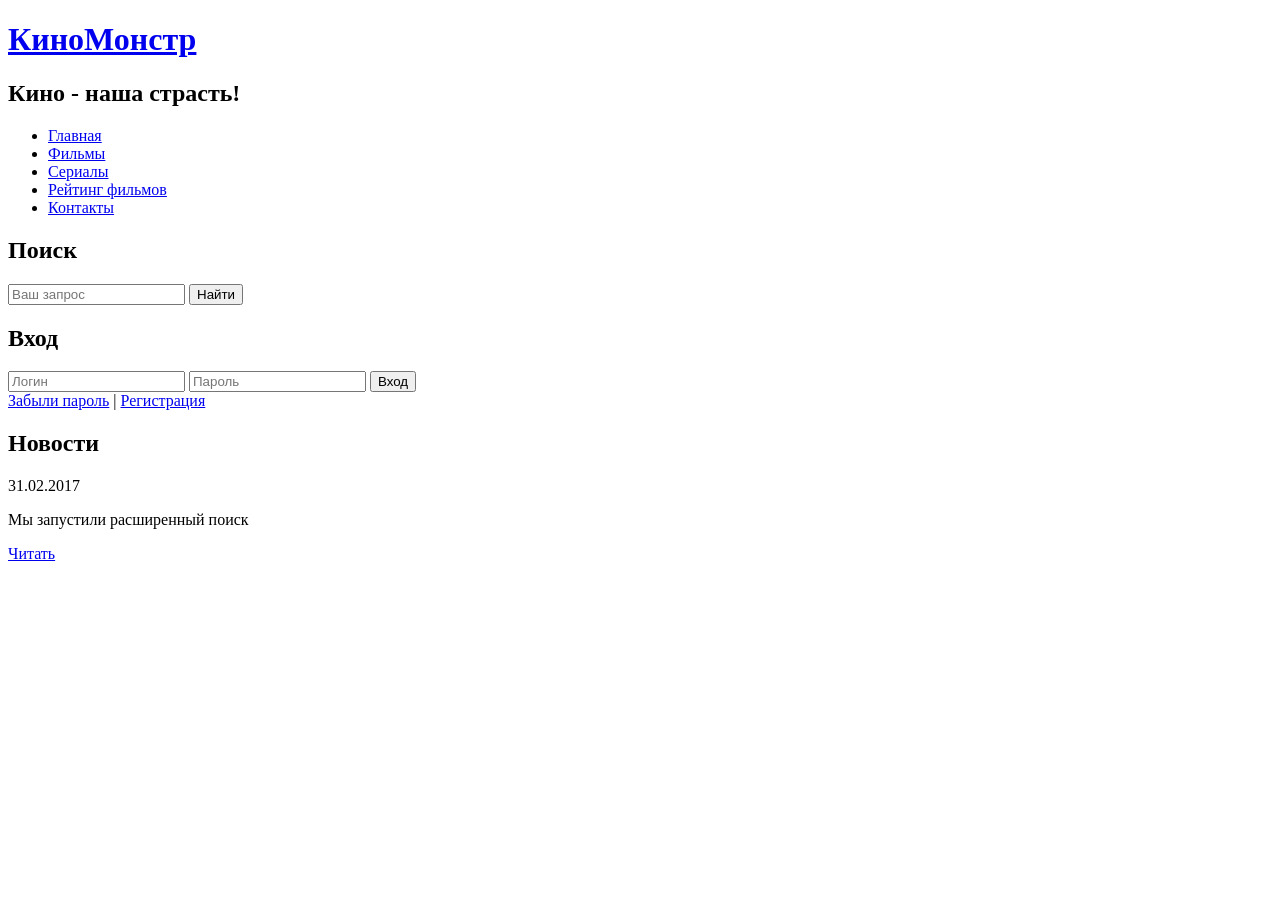
==== testsite/index.html @ 9dae82df "Add files via upload" ====
<!DOCTYPE html>
<html lang="ru">
<head>
	<meta charset="UTF-8">
	<title>Киномонстр</title>
	<meta name="description" content="Киномонстр-это портал о кино">
	<meta name="keywords" content="фильмы, фильмы онлайн">
	<link rel="stylesheet" href="css/style.css">
</head>
<body>
	<header>
		<div class="container">
			<div class="logo">
				<div class="logo_text">
					<h1><a href="#">КиноМонстр</a></h1>
					<h2>Кино - наша страсть!</h2>
				</div>
			</div>

			<div class="menubar">
				<ul class="menu">
					<li class="selected"><a href="#">Главная</a></li>
					<li><a href="#">Фильмы</a></li>
					<li><a href="#">Сериалы</a></li>
					<li><a href="#">Рейтинг фильмов</a></li>
					<li><a href="#">Контакты</a></li>
				</ul>
			</div>
		</div>
	</header>

	<main>
		<div class="container">
			<aside>
				<div class="sidebar">
					<h2>Поиск</h2>
					<form method="post" action="#" id="search_form">
						<input type="search" name="search_field" placeholder="Ваш запрос">
						<input type="submit" class="btn" value="Найти">
					</form>
				</div>

				<div class="sidebar">
					<h2>Вход</h2>
					<form method="post" action="#" id="login">
						<input type="text" name="login_field" placeholder="Логин">
						<input type="password" name="password_field" placeholder="Пароль">
						<input type="submit" class="btn" value="Вход">
						<div class="lables_passreg_text">
							<span><a href="#">Забыли пароль</a></span> | 
							<span><a href="#">Регистрация</a></span>
						</div>
					</form>
				</div>

				<div class="sidebar">
					<h2>Новости</h2>
					<span>31.02.2017</span>
					<p>Мы запустили расширенный поиск</p>
					<a href="#">Читать</a>
				</div>

			</aside>
		</div>
	</main>
</body>
</html>
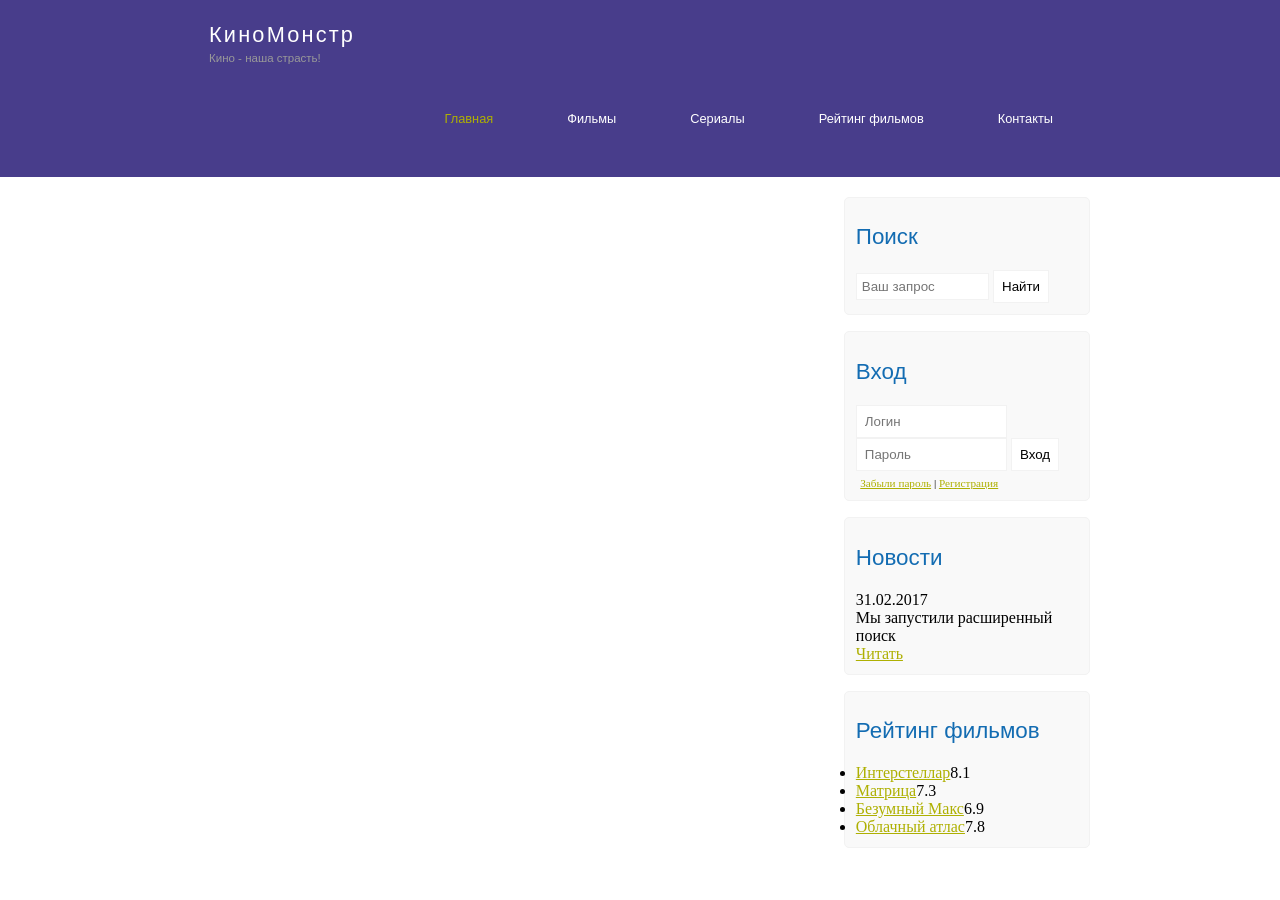
==== commit 3149dfc9: "Add files via upload" ====
--- a/testsite/index.html
+++ b/testsite/index.html
@@ -60,6 +60,16 @@
 					<a href="#">Читать</a>
 				</div>
 
+				<div class="sidebar">
+					<h2>Рейтинг фильмов</h2>
+					<ul>
+						<li><a href="#">Интерстеллар</a><span class="rating_sidebar">8.1</span></li>
+						<li><a href="#">Матрица</a><span class="rating_sidebar">7.3</span></li>
+						<li><a href="#">Безумный Макс</a><span class="rating_sidebar">6.9</span></li>
+						<li><a href="#">Облачный атлас</a><span class="rating_sidebar">7.8</span></li>
+					</ul>
+				</div>
+
 			</aside>
 		</div>
 	</main>
--- a/testsite/css/style.css
+++ b/testsite/css/style.css
@@ -0,0 +1,166 @@
+* {
+	margin: 0;
+	padding: 0;
+}
+
+h1, h2 {
+	margin: 0 0 15px 0;
+	padding: 15px 0 5px 0;
+
+	font: normal 170% "century gothic", arial;
+
+	color: #000;
+}
+
+h2 {
+	font-size: 140%;
+}
+
+a, a:hover {
+	outline: none;
+	text-decoration: underline;
+	color: #aeb002;
+}
+
+input[type="search"] {
+      -webkit-appearance: none;
+    }
+
+input[type="text"], input[type="password"], input[type="search"] {
+	 width: 60%;
+	 padding: 8px;
+
+	 color: #5d5d5d;
+}
+
+input[type="search"] {
+	 padding: 5px;
+}
+
+input, textarea {
+	outline: none;
+	border: none;
+	border: solid 1px #f2f2f2;
+}
+
+header {
+	height: 177px;
+
+	font-size: 0.8em;
+
+	background-color: darkslateblue;
+}
+
+.container {
+	width: 900px;
+	margin: 0 auto;
+}
+
+.main, .logo, .menubar, .site_content, .footer {
+	margin: 0 auto;
+}
+
+.logo {
+	width: 880px;
+	padding-bottom: 40px;
+}
+
+.logo h1, .logo h2 {
+	margin: 0 0 0 9px;
+
+	font: normal 300$ 'century gothic', arial, sans-serif;
+}
+
+.logo_text h1, .logo_text h1 a, .logo_text h1 a:hover{
+	padding: 22px 0 0 0;
+
+	text-decoration: none;
+	letter-spacing: 0.1em;
+
+	color: #fff;
+}
+
+.logo_text h2 {
+	padding: 4px 0 0 0;
+
+	font-size: 0.9em;
+
+	color: #999;
+}
+
+.menubar {
+	width: 900px;
+	height: 46px;
+}
+
+ul.menu {
+	float: right;
+
+	list-style: none;
+}
+
+ul.menu li {
+	float: left;
+	padding: 0 0 0 9px;
+	margin: 1px 2px 0 0;
+}
+
+ul.menu li a {
+	display: block;
+	height: 20px;
+	padding: 6px 35px 5px 28px;
+
+	font: normal 100% 'trebuchet ms', sans-serif;
+	color: #fff;
+	text-decoration: none;
+}
+
+ul.menu li.selected a {
+	color: #aeb002;
+}
+
+ul.menu li a:hover {
+	color: #e4ec04;
+}
+
+main {
+	margin: 20px auto 0 auto;
+
+	background-color: #fff;
+}
+
+aside {
+	float: right;
+	width: 224px;
+	clear: right;
+}
+
+.sidebar {
+	float: right;
+	width: 222px;
+	padding: 5%;
+	margin: 0 0 16px 0;
+
+	border: solid 1px #f2f2f2;
+	border-radius: 5px;
+	background-color: #f9f9f9;
+}
+
+.btn {
+	padding: 8px;
+
+	background-color: #fff;
+
+	cursor: pointer;
+}
+
+.sidebar h2 {
+	color: #136cb2;
+}
+
+.lables_passreg_text {
+	margin-top: 3%;
+	margin-left: 2%;
+
+	font-size: 0.7em;
+}
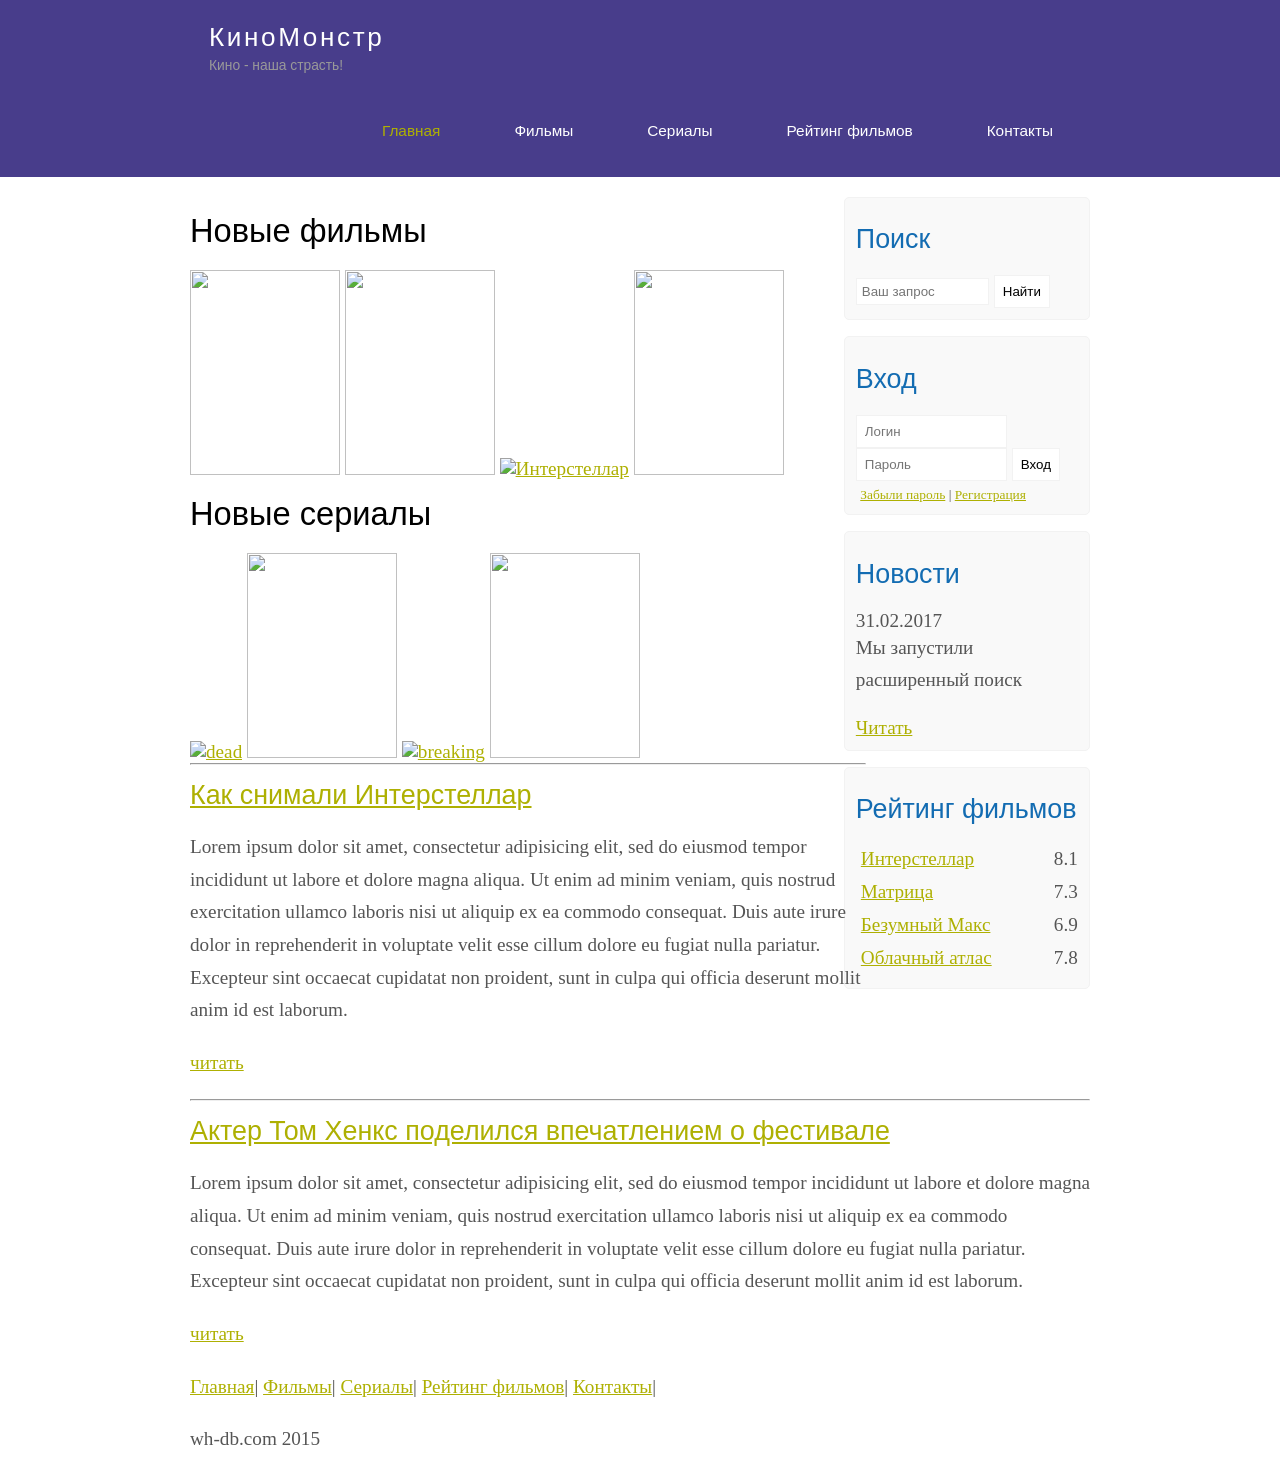
==== commit f7baa38a: "Add files via upload" ====
--- a/testsite/index.html
+++ b/testsite/index.html
@@ -8,7 +8,7 @@
 	<link rel="stylesheet" href="css/style.css">
 </head>
 <body>
-	<header>
+	<header class="clearfix">
 		<div class="container">
 			<div class="logo">
 				<div class="logo_text">
@@ -20,16 +20,16 @@
 			<div class="menubar">
 				<ul class="menu">
 					<li class="selected"><a href="#">Главная</a></li>
-					<li><a href="#">Фильмы</a></li>
+					<li><a href="films.html">Фильмы</a></li>
 					<li><a href="#">Сериалы</a></li>
-					<li><a href="#">Рейтинг фильмов</a></li>
-					<li><a href="#">Контакты</a></li>
+					<li><a href="raiting.html">Рейтинг фильмов</a></li>
+					<li><a href="contacts.html">Контакты</a></li>
 				</ul>
 			</div>
 		</div>
 	</header>
 
-	<main>
+	<main class="clearfix">
 		<div class="container">
 			<aside>
 				<div class="sidebar">
@@ -69,9 +69,70 @@
 						<li><a href="#">Облачный атлас</a><span class="rating_sidebar">7.8</span></li>
 					</ul>
 				</div>
+			</aside>
 
-			</aside>
+			<div class="content">
+				<h1>Новые фильмы</h1>
+				<div class="films_block">
+					<a href="#"><img src="img/matrix1.jpg" width="150" height="205"></a>
+					<a href="#"><img src="img/max1.jpg" width="150" height="205"></a>
+					<a href="show.html"><img src="img/inter1.jpg" alt="Интерстеллар" width="150" height="205"></a>
+					<a href="#"><img src="img/clouds1.jpg" width="150" height="205"></a>
+				</div>
+
+				<h1>Новые сериалы</h1>
+				<div class="films_block">
+					<a href="#"><img src="img/dead1.jpg" width="150" height="205" alt="dead"></a>
+					<a href="#"><img src="img/silicon1.jpg" width="150" height="205"></a>
+					<a href="#"><img src="img/breaking1.jpg" width="150" height="205" alt="breaking"></a>
+					<a href="#"><img src="img/xfile1.jpg" width="150" height="205"></a>
+				</div>
+
+				<div class="posts">
+					<hr>
+					<h2><a href="#">Как снимали Интерстеллар</a></h2>
+					<div class="posts_content">
+						<p>
+							Lorem ipsum dolor sit amet, consectetur adipisicing elit, sed do eiusmod
+							tempor incididunt ut labore et dolore magna aliqua. Ut enim ad minim veniam,
+							quis nostrud exercitation ullamco laboris nisi ut aliquip ex ea commodo
+							consequat. Duis aute irure dolor in reprehenderit in voluptate velit esse
+							cillum dolore eu fugiat nulla pariatur. Excepteur sint occaecat cupidatat non
+							proident, sunt in culpa qui officia deserunt mollit anim id est laborum.
+						</p>
+					</div>
+					<p><a href="#">читать</a></p>
+				</div>
+
+				<div class="posts">
+					<hr>
+					<h2><a href="#">Актер Том Хенкс поделился впечатлением о фестивале</a></h2>
+					<div class="posts_content">
+						<p>
+							Lorem ipsum dolor sit amet, consectetur adipisicing elit, sed do eiusmod
+							tempor incididunt ut labore et dolore magna aliqua. Ut enim ad minim veniam,
+							quis nostrud exercitation ullamco laboris nisi ut aliquip ex ea commodo
+							consequat. Duis aute irure dolor in reprehenderit in voluptate velit esse
+							cillum dolore eu fugiat nulla pariatur. Excepteur sint occaecat cupidatat non
+							proident, sunt in culpa qui officia deserunt mollit anim id est laborum.
+						</p>
+					</div>
+					<p><a href="#">читать</a></p>
+				</div>
+			</div>
 		</div>
 	</main>
+	<footer>
+			<div class="container">
+				<p>
+					<a href="#">Главная</a>|
+					<a href="#">Фильмы</a>|
+					<a href="#">Сериалы</a>|
+					<a href="#">Рейтинг фильмов</a>|
+					<a href="#">Контакты</a>|
+				</p>
+				<p>wh-db.com 2015</p>
+			</div>
+	</footer>
 </body>
 </html>
--- a/testsite/css/style.css
+++ b/testsite/css/style.css
@@ -1,6 +1,19 @@
 * {
 	margin: 0;
 	padding: 0;
+}
+
+body {
+	font-size: 1.2em;
+	color: #555;
+
+	background-color: #fff;
+}
+
+p {
+	padding: 0 0 20px 0;
+
+	line-height: 1.7em;
 }
 
 h1, h2 {
@@ -22,6 +35,17 @@
 	color: #aeb002;
 }
 
+ul {
+	margin: 2px 0 22px 17px;
+}
+
+ul li {
+	margin: 0 0 6px 0;
+	padding: 0 0 4px 5px;
+
+	line-height: 1.5em;
+}
+
 input[type="search"] {
       -webkit-appearance: none;
     }
@@ -163,4 +187,18 @@
 	margin-left: 2%;
 
 	font-size: 0.7em;
+}
+
+.sidebar ul {
+	margin: 0;
+
+	list-style: none;
+}
+
+.sidebar ul li {
+	margin: 0;
+}
+
+.sidebar .rating_sidebar {
+	float: right;
 }
